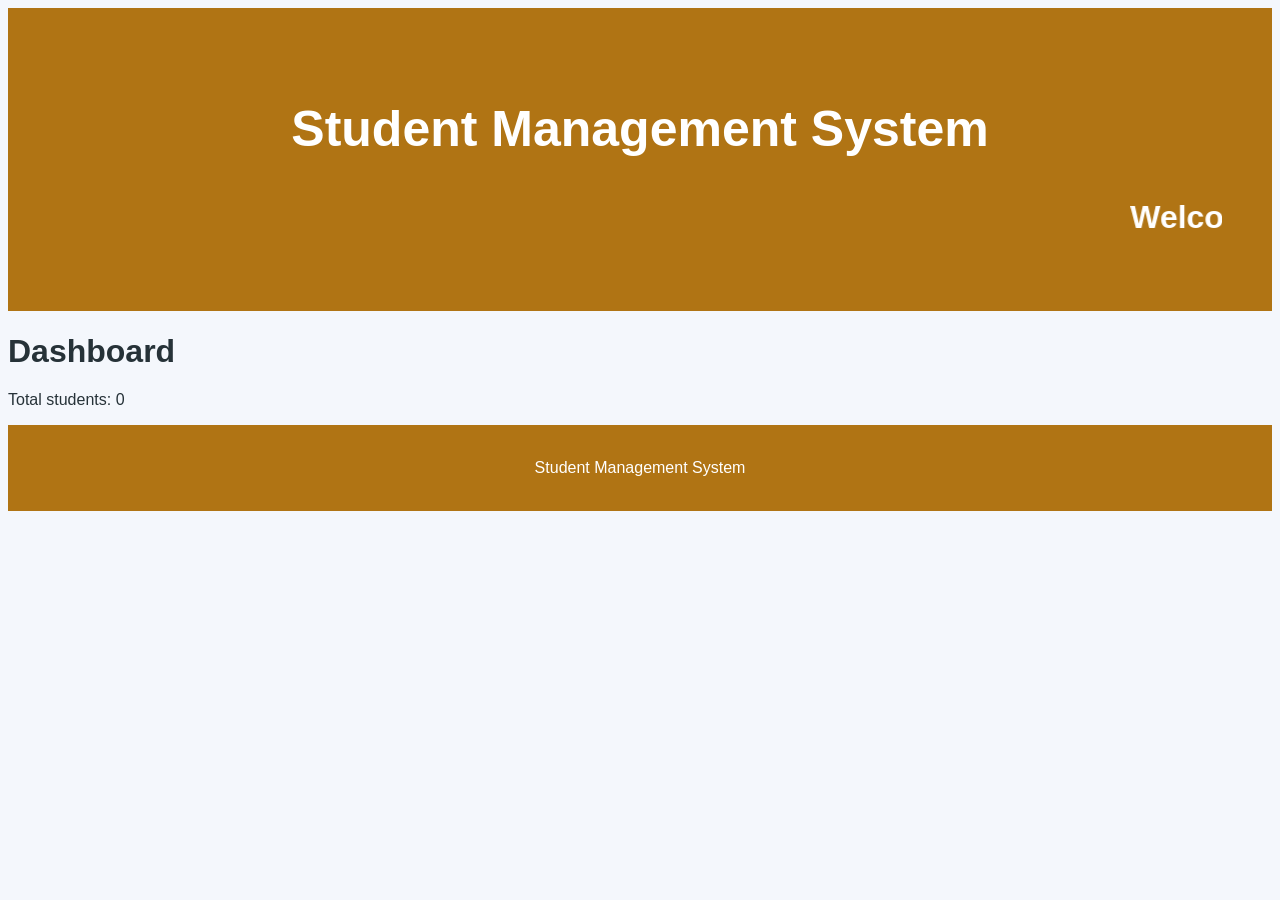
==== dashboard.html @ dccc0fd0 "add dashboard page" ====
<!DOCTYPE html>
<html lang="en">
<head>
  <meta charset="UTF-8">
  <meta name="viewport" content="width=device-width, initial-scale=1.0">
  <title>Dashboard</title>
  <link rel="stylesheet" href="css/home.css">
</head>
<body>
     <header>
        <h2 align="center">Student Management System</h2>

        <marquee><h1>Welcome to Student Management System</h1></marquee>
    </header>


  <h1>Dashboard</h1>
  <p>Total students: <span id="total-students">0</span></p>
    <footer>
        <p>Student Management System</p>
    </footer>

  <script src="dashboard.js"></script>
</body>
</html>
---- css/home.css ----
body {
    font-family: Arial, sans-serif;
    background-color: #f4f7fc;
    color: #263238;
}


header {
    background-color: #b07414;
    color: white;
    padding: 50px;
    margin-bottom: 10px;
    
}

header h2 {
    margin-bottom: 20px;
    font-size: 50px;
    align-items: center;
}


nav {
    display: grid;
    flex-wrap: wrap;
    gap: 25px;
}

nav a {
    color: rgb(235, 174, 174);
    text-decoration:none;
    font-size: 15px;
    font-weight: bold;
}

nav a:hover {
    color: #ffd166;
}

.welcome {
    text-align: center;
    padding: 70px 20px;
}

.welcome h1 {
    font-size: 32px;
    margin-bottom: 15px;
    color: #545410;
}

.welcome p {
    font-size: 17px;
    color: #697db1;
    margin-bottom: 25px;
}


.main-button {
    display: inline-block;
    background-color: #da985b;
    color: white;
    padding: 12px 25px;
    border-radius: 6px;
    text-decoration: none;
    font-weight: bold;
}

.main-button:hover {
    background-color: #9d5ed4;
}


.features {
    display: grid;
    grid-template-columns: repeat(2, minmax(0, 1fr));
    gap: 25px;
    padding: 20px 5% 50px;
}

.card {
    height:300px;
    font-size: larger;
    background-color:white;
   padding: auto;
    border-radius: 70px;
    box-shadow: 0 5px 5px rgba(28, 36, 57, 0.08);
    transition: transform 0.3s;
    border-radius: 100px;
    border-color: #0b8be0;
    align-items: center;
     display: flex;
    flex-direction: column;
    justify-content: center;
    align-items: center;
    text-align: center;
    border-width: 70px;   
   

}

.card:hover {
    transform: translatex(6px);
}

.card h3 {
    color: #173b67;
    margin-bottom: 12px;
}

.card p {
    color: #173b67;
     margin-bottom: 18px;
   
}

.card a {
    color: #1769aa;
    text-decoration: none;
    font-weight: bold;
}

footer {
     background-color: #b07414;
    color: white;
    text-align: center;
    padding: 18px;
}
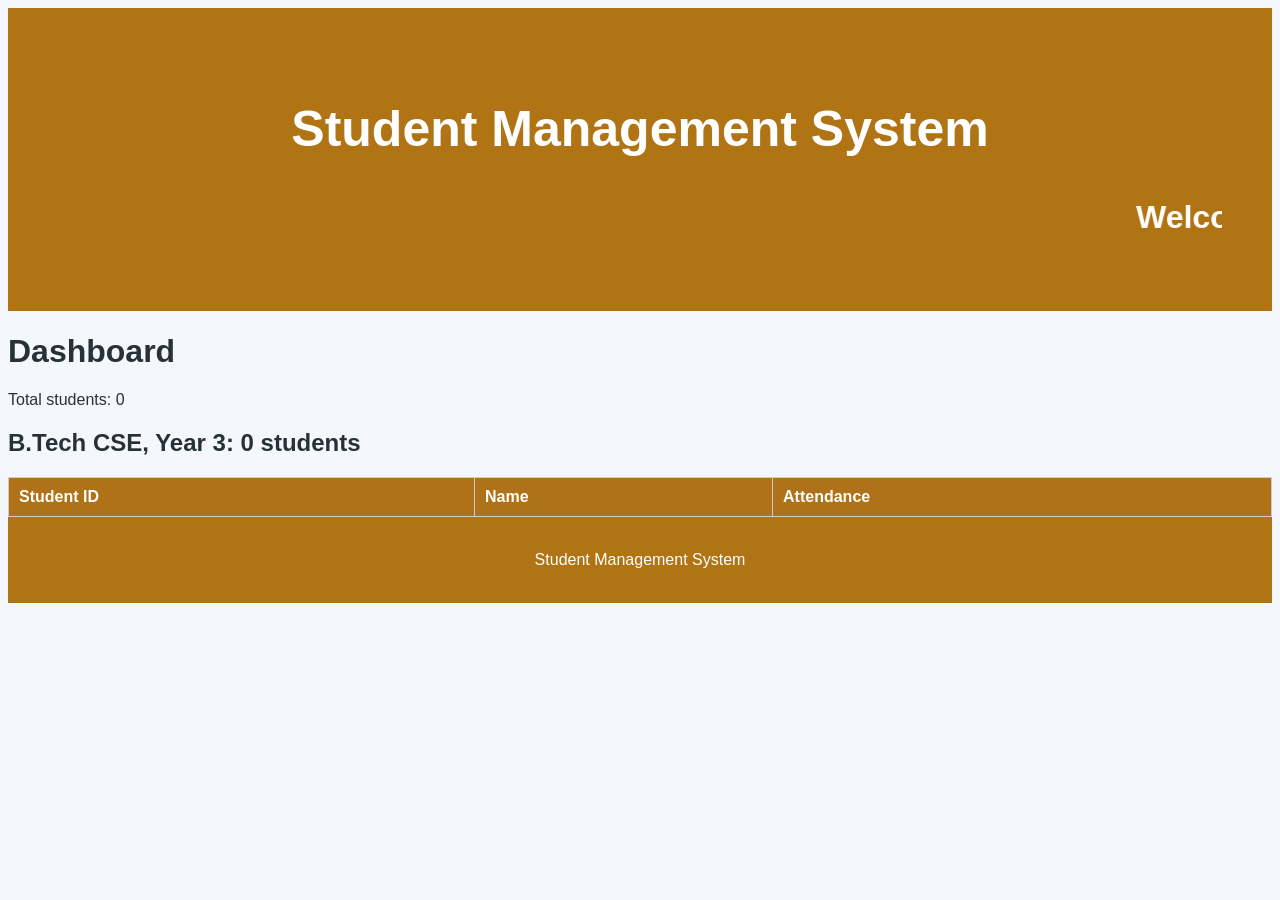
==== commit 623eae11: "name changes" ====
--- a/dashboard.html
+++ b/dashboard.html
@@ -5,6 +5,11 @@
   <meta name="viewport" content="width=device-width, initial-scale=1.0">
   <title>Dashboard</title>
   <link rel="stylesheet" href="css/home.css">
+  <style>
+  table { width: 100%; border-collapse: collapse; background: #fff; margin-top: 10px; }
+  th, td { border: 1px solid #ccc; padding: 10px; text-align: left; }
+  th { background: #b07218; color: #fff; }
+</style>
 </head>
 <body>
      <header>
@@ -16,6 +21,13 @@
 
   <h1>Dashboard</h1>
   <p>Total students: <span id="total-students">0</span></p>
+  <h2>B.Tech CSE, Year 3: <span id="class-count">0</span> students</h2>
+<table>
+  <thead>
+    <tr><th>Student ID</th><th>Name</th><th>Attendance</th></tr>
+  </thead>
+  <tbody id="class-body"></tbody>
+</table>
     <footer>
         <p>Student Management System</p>
     </footer>
